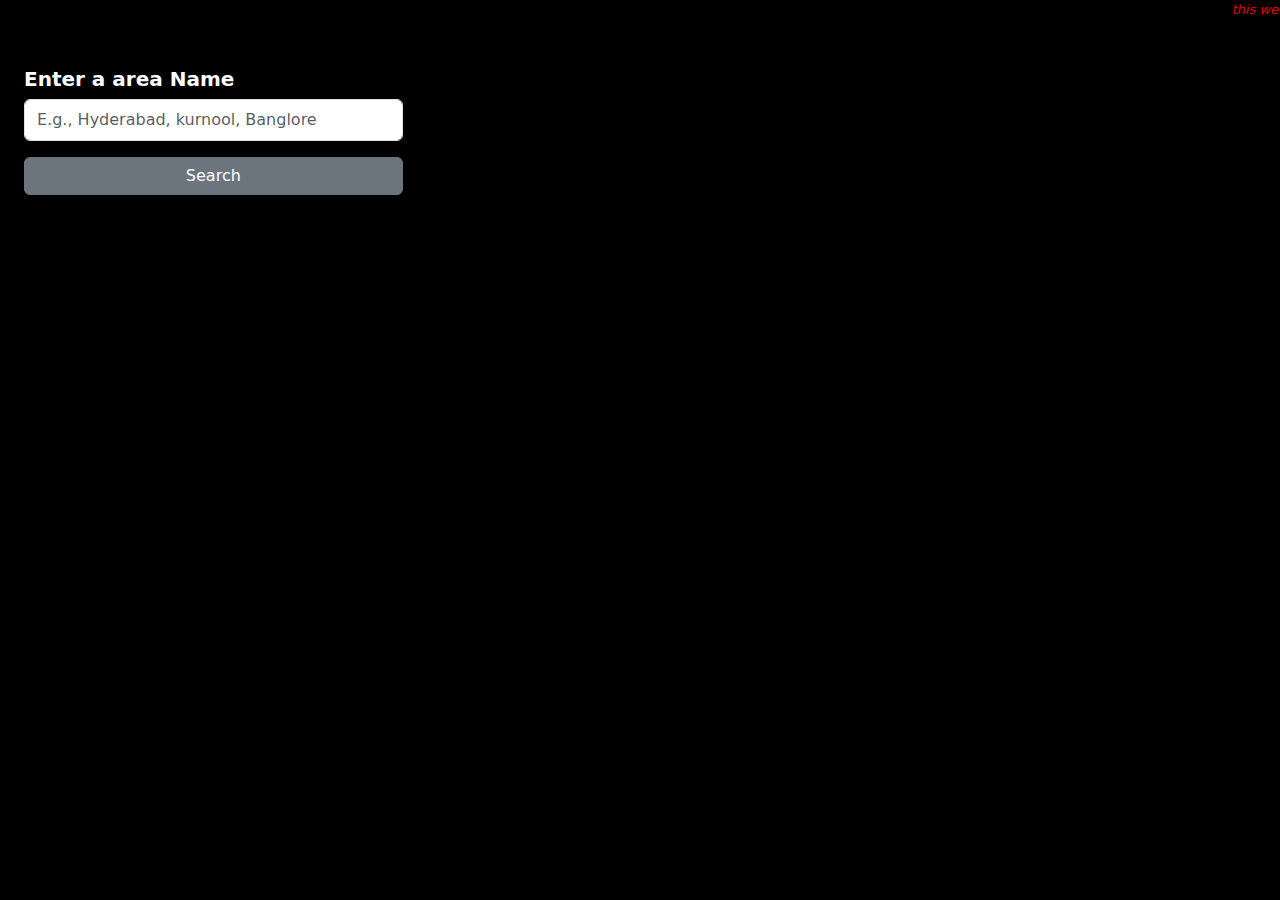
==== maps.html @ 3085f49b "file added" ====
<!DOCTYPE html>
<html lang="en">

<head>
    <meta charset="UTF-8">
    <meta name="viewport" content="width=device-width, initial-scale=1.0">
    <title>Current Weather Map</title>
    <link rel="stylesheet" href="https://cdn.jsdelivr.net/npm/bootstrap@5.1.3/dist/css/bootstrap.min.css">
<link href="https://api.mapbox.com/mapbox-gl-js/v2.9.1/mapbox-gl.css" rel="stylesheet">
    <link href="style.css1" rel="stylesheet" />
</head>

<body>
    <!-- <input type="text" id="city-input" placeholder="Enter city name">
    <button id="search-btn">Search</button>
    <div id="map"></div>
     -->
     <body class="bg-black text-black">
        <header class="text-center">
          <marquee><P style="font-style: italic; font-weight: 10;font-size: small;color:red">this weather app only area weather present</P></marquee></h1>
        </header>
        <div class="container-fluid my-4 weather-data">
          <div class="row">
            <div class="col-xxl-3 col-md-4 px-lg-4">
              <h5 class="fw-bold text-white">Enter a area Name</h5>
              <input type="text" id="city-input" class="py-2 form-control" placeholder="E.g., Hyderabad, kurnool, Banglore">
              <button id="search-btn" class="btn btn-secondary w-100 mt-3 mb-2">Search</button>
              
            </div>
            <!-- <div class="container"> -->
            <div id="map" ></div>
            <!-- </div> -->
          </div>
        </div>
        </div>
      
    <script src='https://api.mapbox.com/mapbox-gl-js/v2.9.0/mapbox-gl.js'></script>
    <script src="scripts.js"></script>
</body>

</html>
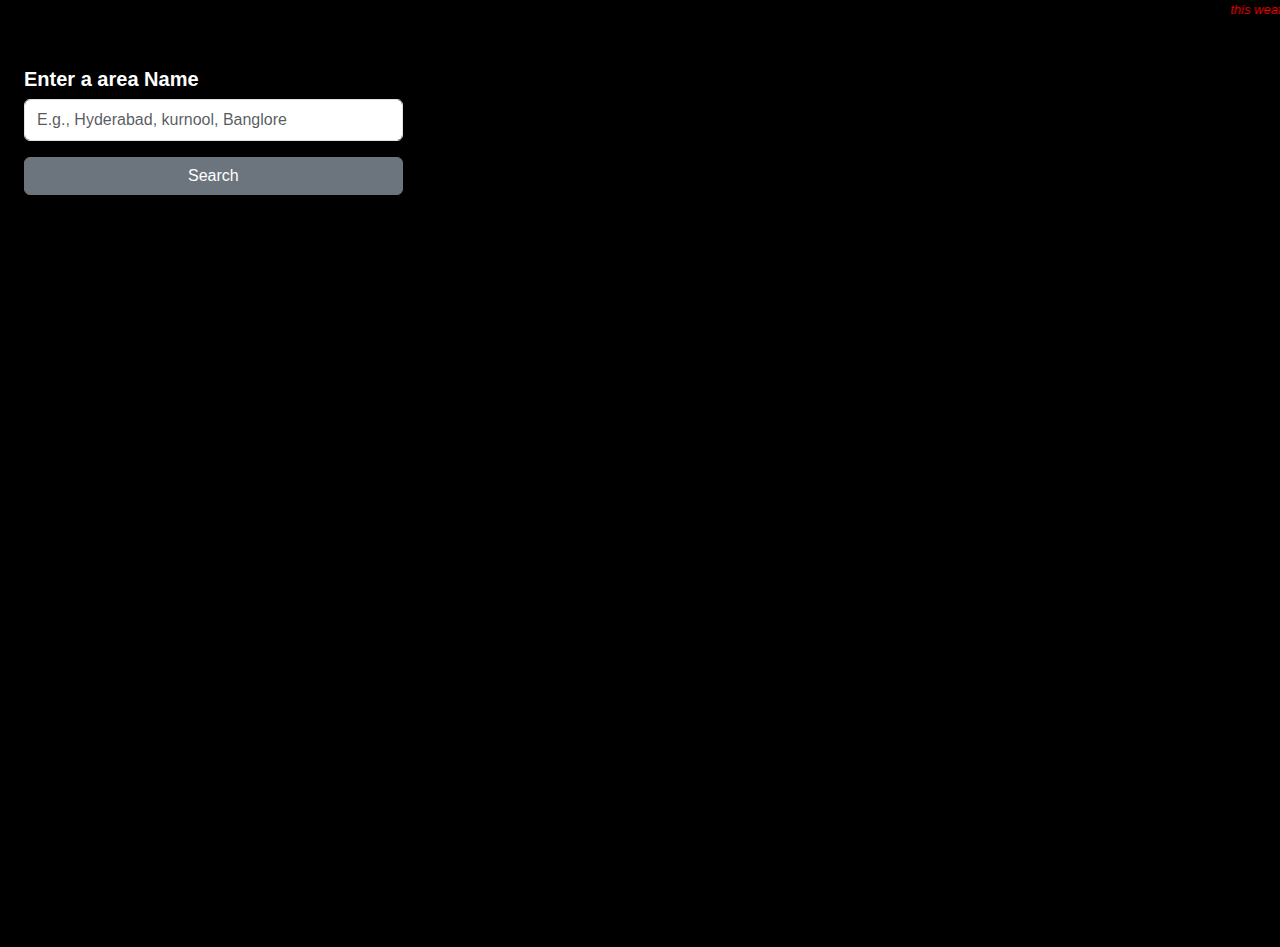
==== commit cfa9e51e: "Update maps.html" ====
--- a/maps.html
+++ b/maps.html
@@ -7,7 +7,7 @@
     <title>Current Weather Map</title>
     <link rel="stylesheet" href="https://cdn.jsdelivr.net/npm/bootstrap@5.1.3/dist/css/bootstrap.min.css">
 <link href="https://api.mapbox.com/mapbox-gl-js/v2.9.1/mapbox-gl.css" rel="stylesheet">
-    <link href="style.css1" rel="stylesheet" />
+    <link href="style1.css" rel="stylesheet" />
 </head>
 
 <body>
--- a/style1.css
+++ b/style1.css
@@ -0,0 +1,29 @@
+*{
+    margin:0;
+    padding:0;
+    box-sizing: border-box;
+}
+#map {
+    display:flex;
+    justify-content: center;
+    align-items: center;
+    height: 80vh;
+    width: 100vw;
+    /* visibility: hidden; */
+    /* margin-bottom: ; */
+}
+
+.marker {
+    transition: background-color 0.5s ease; /* Smooth color transition */
+}
+
+.marker-active {
+    background-color: #ff0000; /* Active color (red) */
+}
+@import url('https://fonts.googleapis.com/css2?family=Open+Sans:wght@400;500;600;700;800&display=swap');
+
+* {
+  font-family: 'Open Sans', sans-serif;
+  box-sizing: border-box;
+}
+
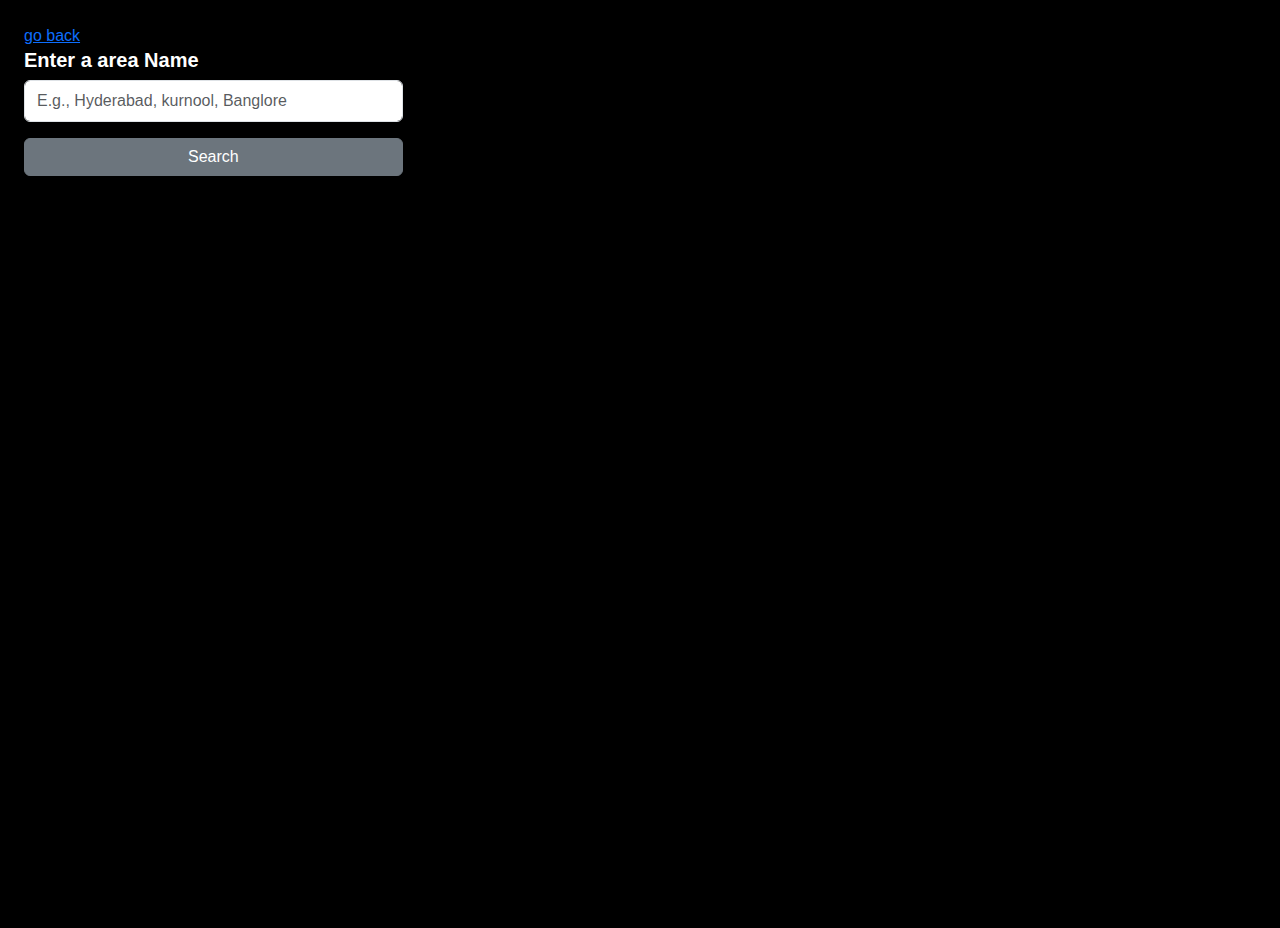
==== commit c24b5e75: "Update maps.html" ====
--- a/maps.html
+++ b/maps.html
@@ -17,11 +17,12 @@
      -->
      <body class="bg-black text-black">
         <header class="text-center">
-          <marquee><P style="font-style: italic; font-weight: 10;font-size: small;color:red">this weather app only area weather present</P></marquee></h1>
+<!--           <marquee><P style="font-style: italic; font-weight: 10;font-size: small;color:red">this weather app only area weather present</P></marquee></h1> -->
         </header>
         <div class="container-fluid my-4 weather-data">
           <div class="row">
             <div class="col-xxl-3 col-md-4 px-lg-4">
+            <a href="index.html" id="back" class="text-red">go back</a>
               <h5 class="fw-bold text-white">Enter a area Name</h5>
               <input type="text" id="city-input" class="py-2 form-control" placeholder="E.g., Hyderabad, kurnool, Banglore">
               <button id="search-btn" class="btn btn-secondary w-100 mt-3 mb-2">Search</button>
